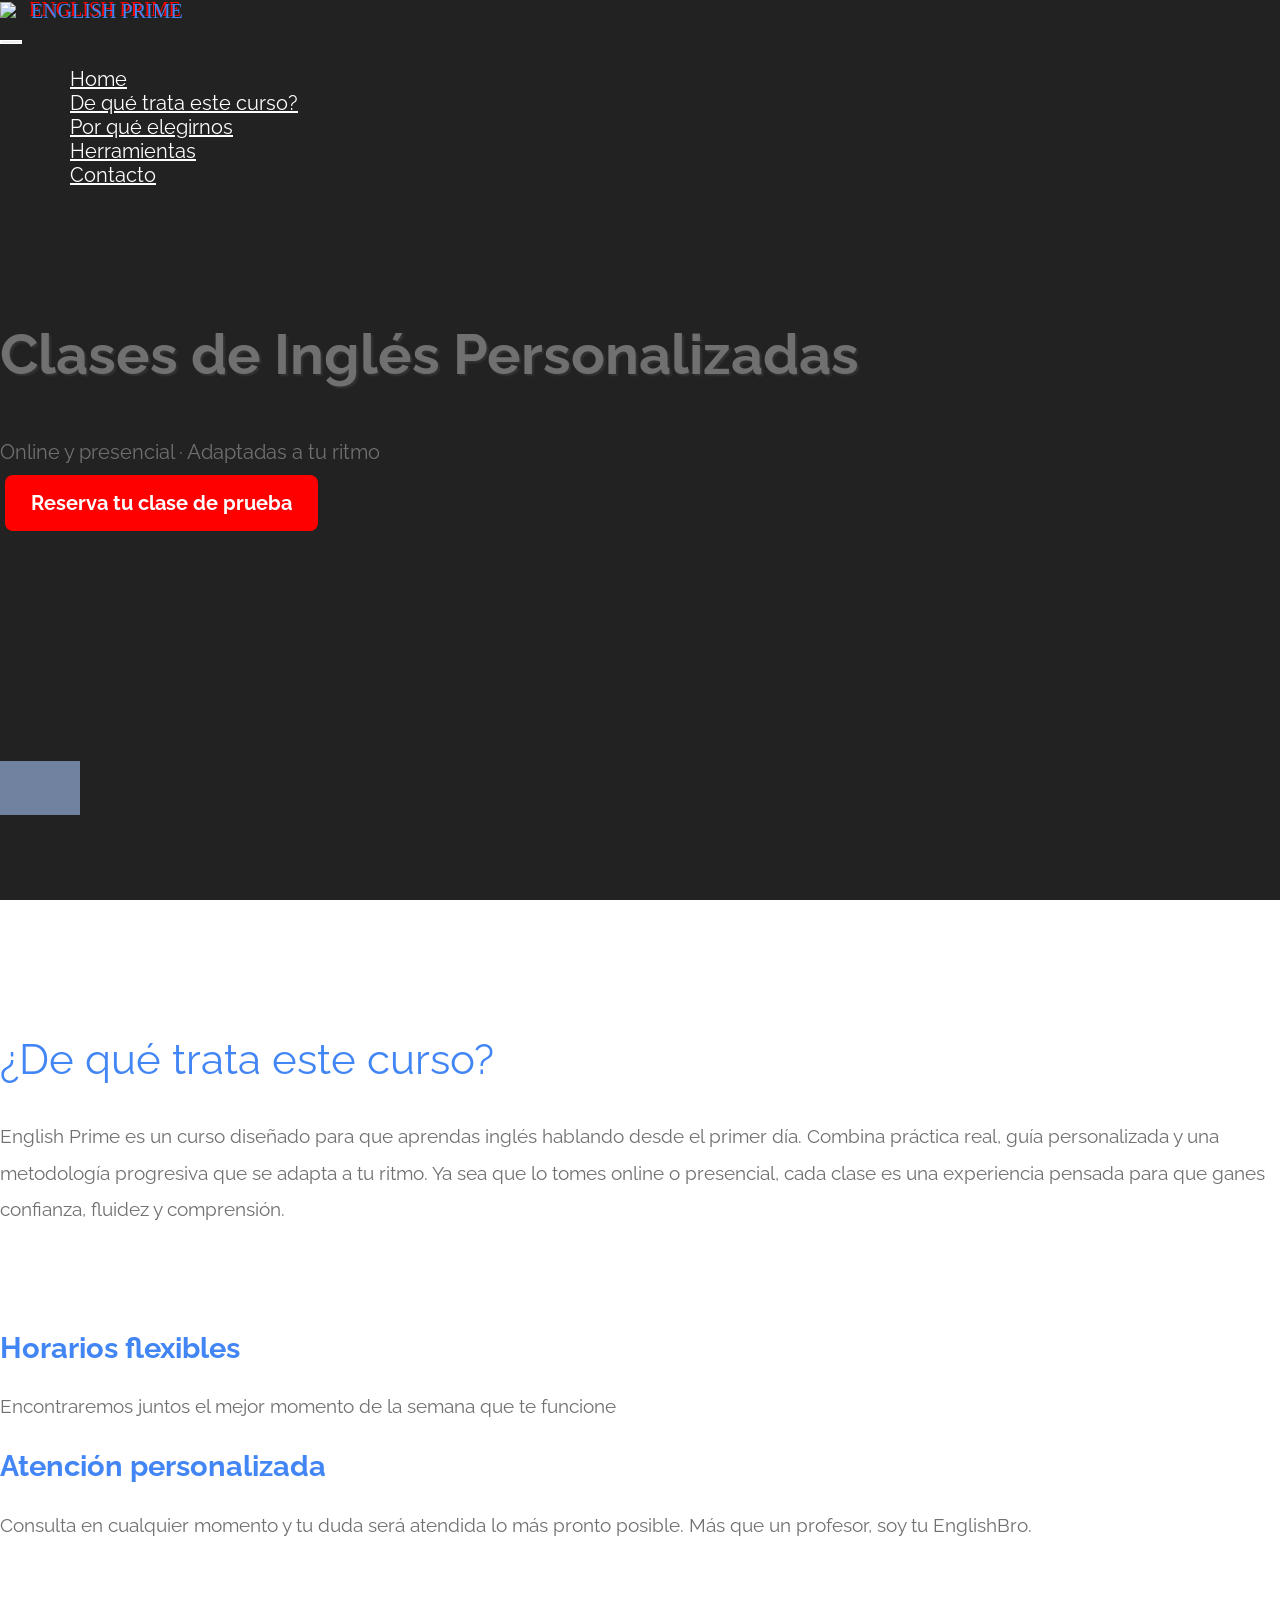
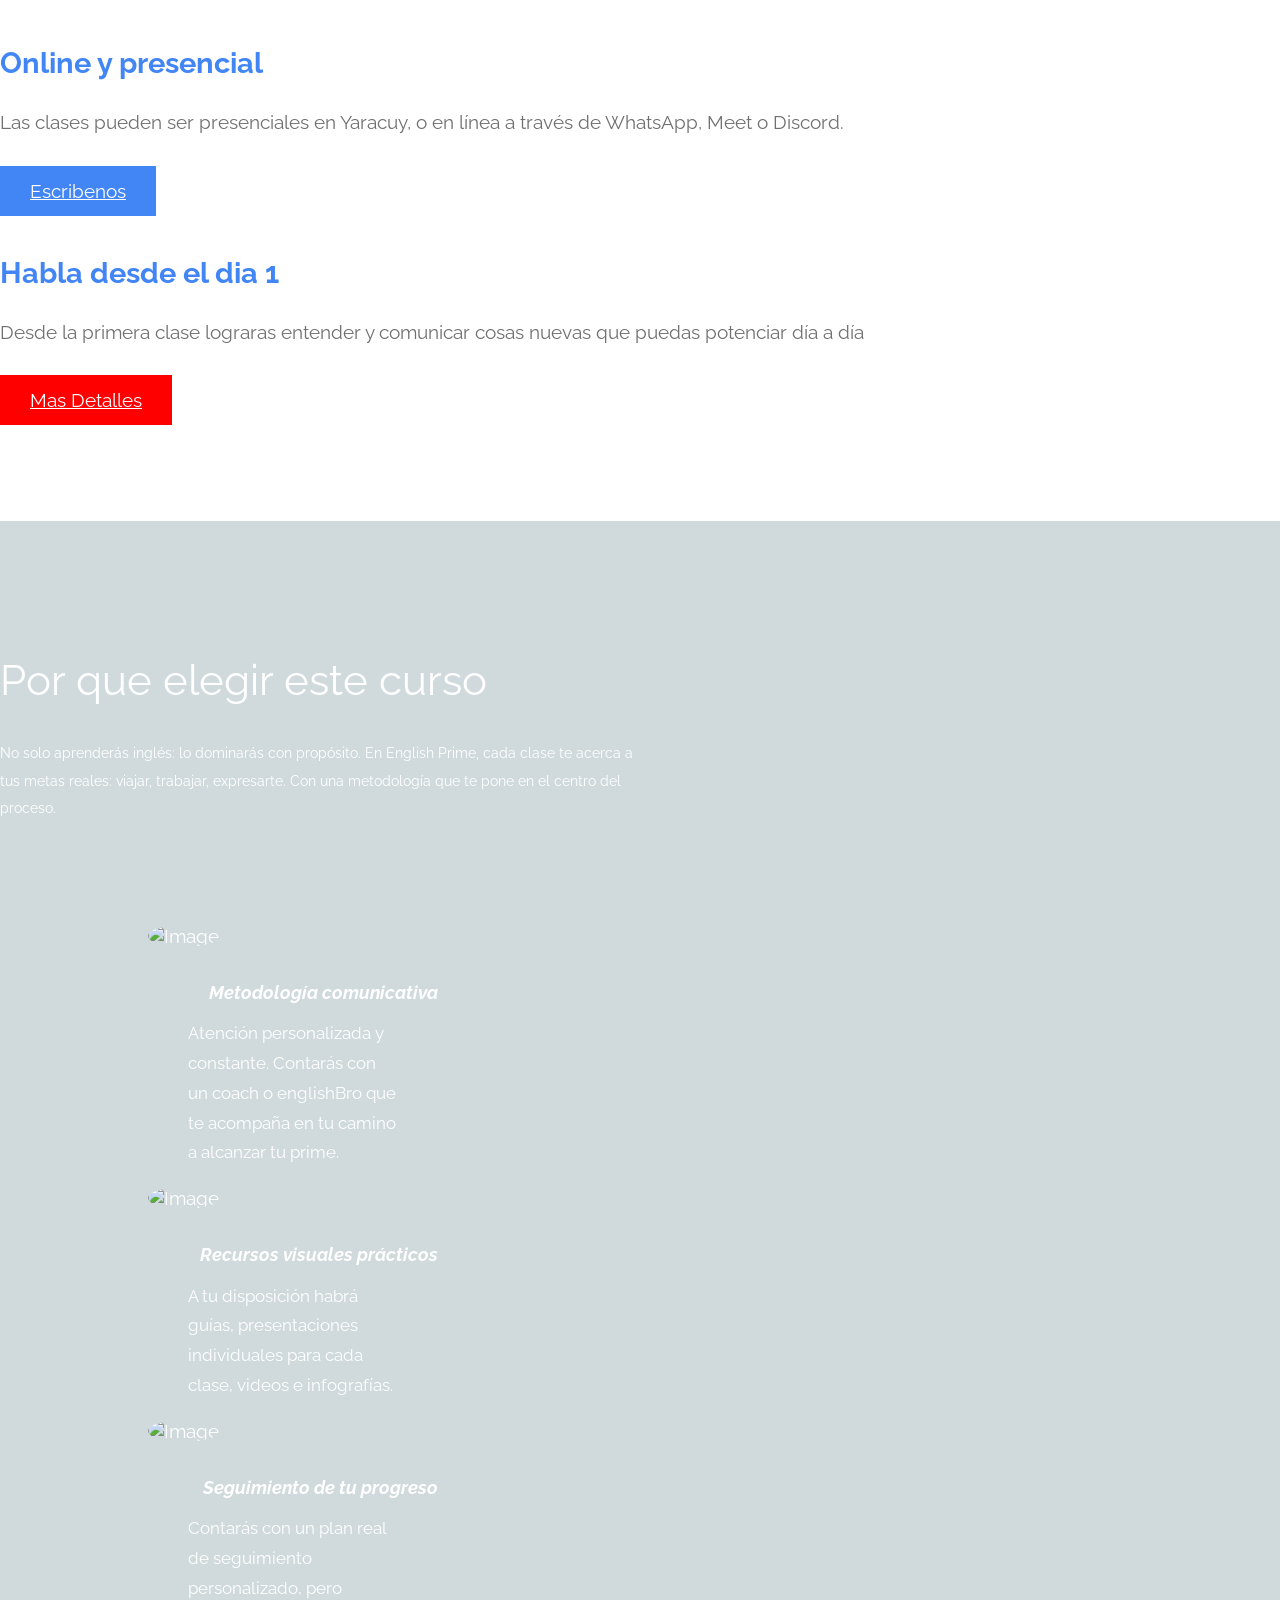
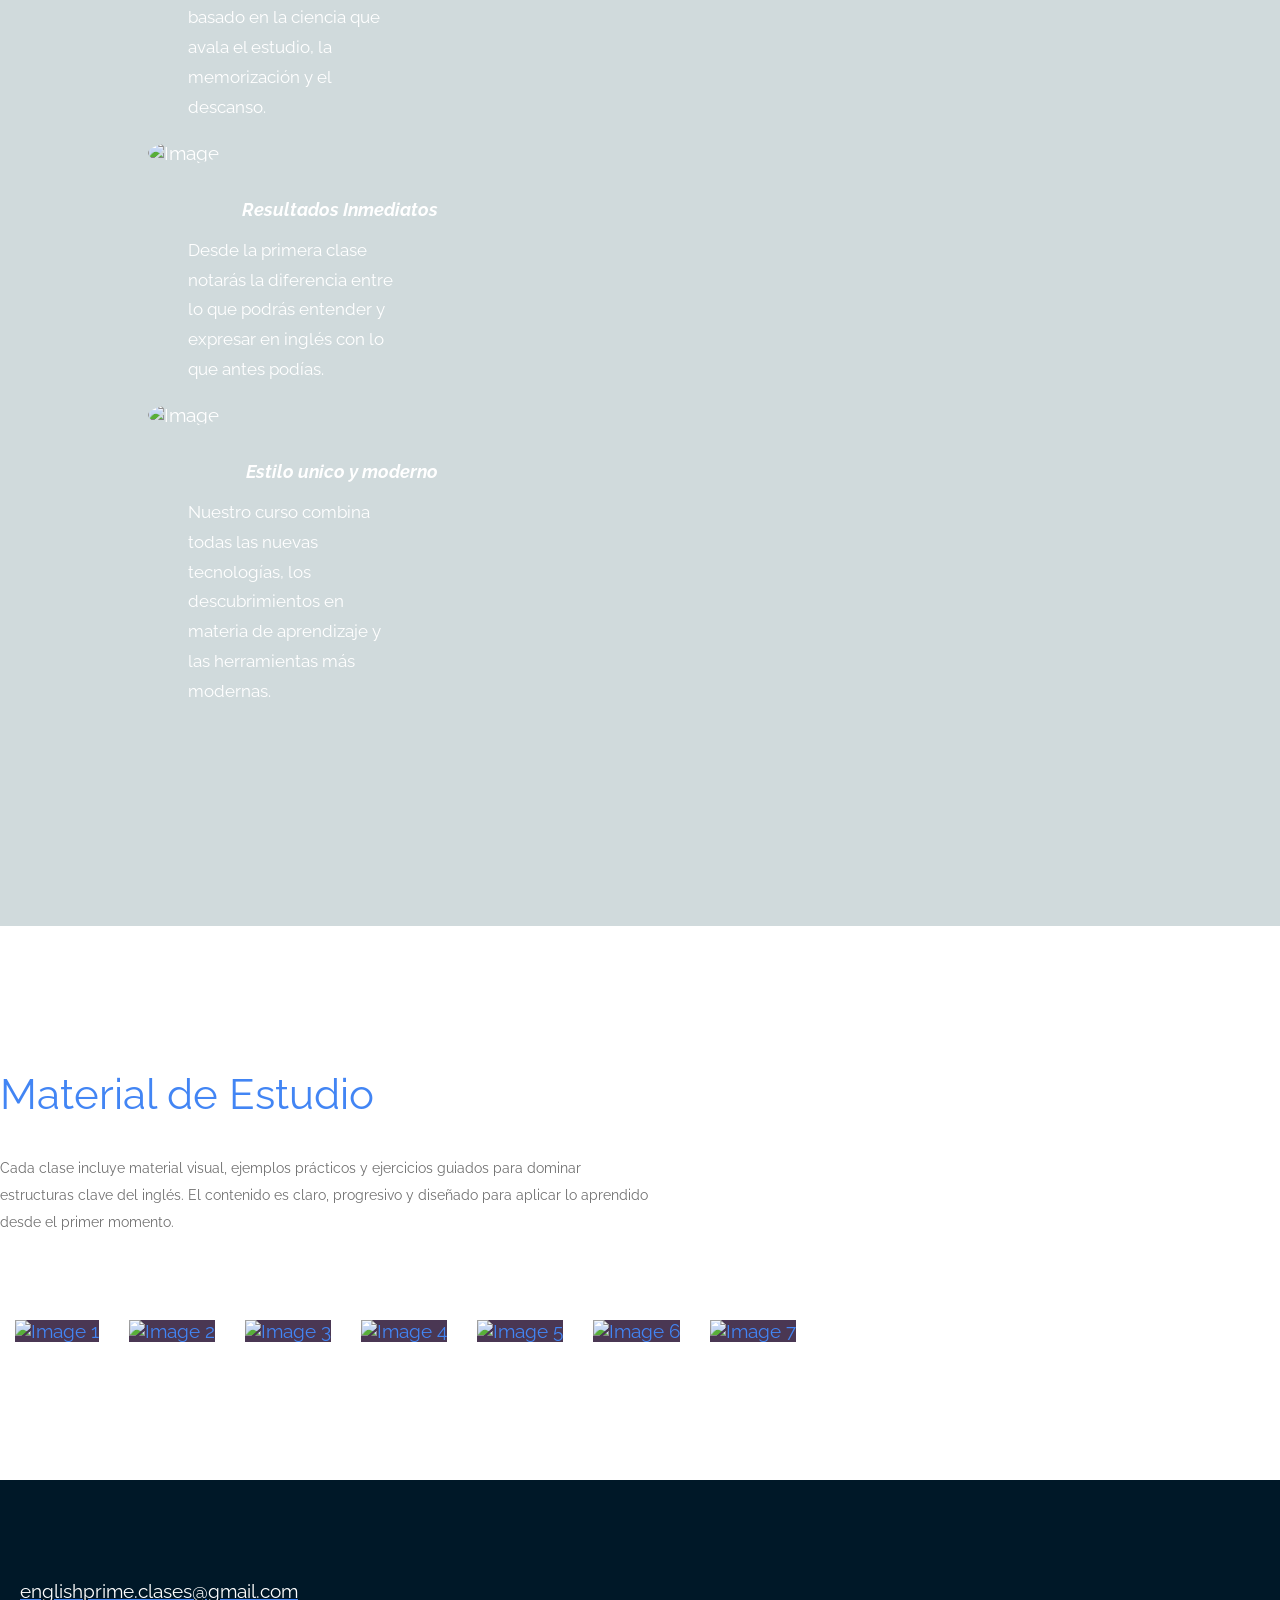
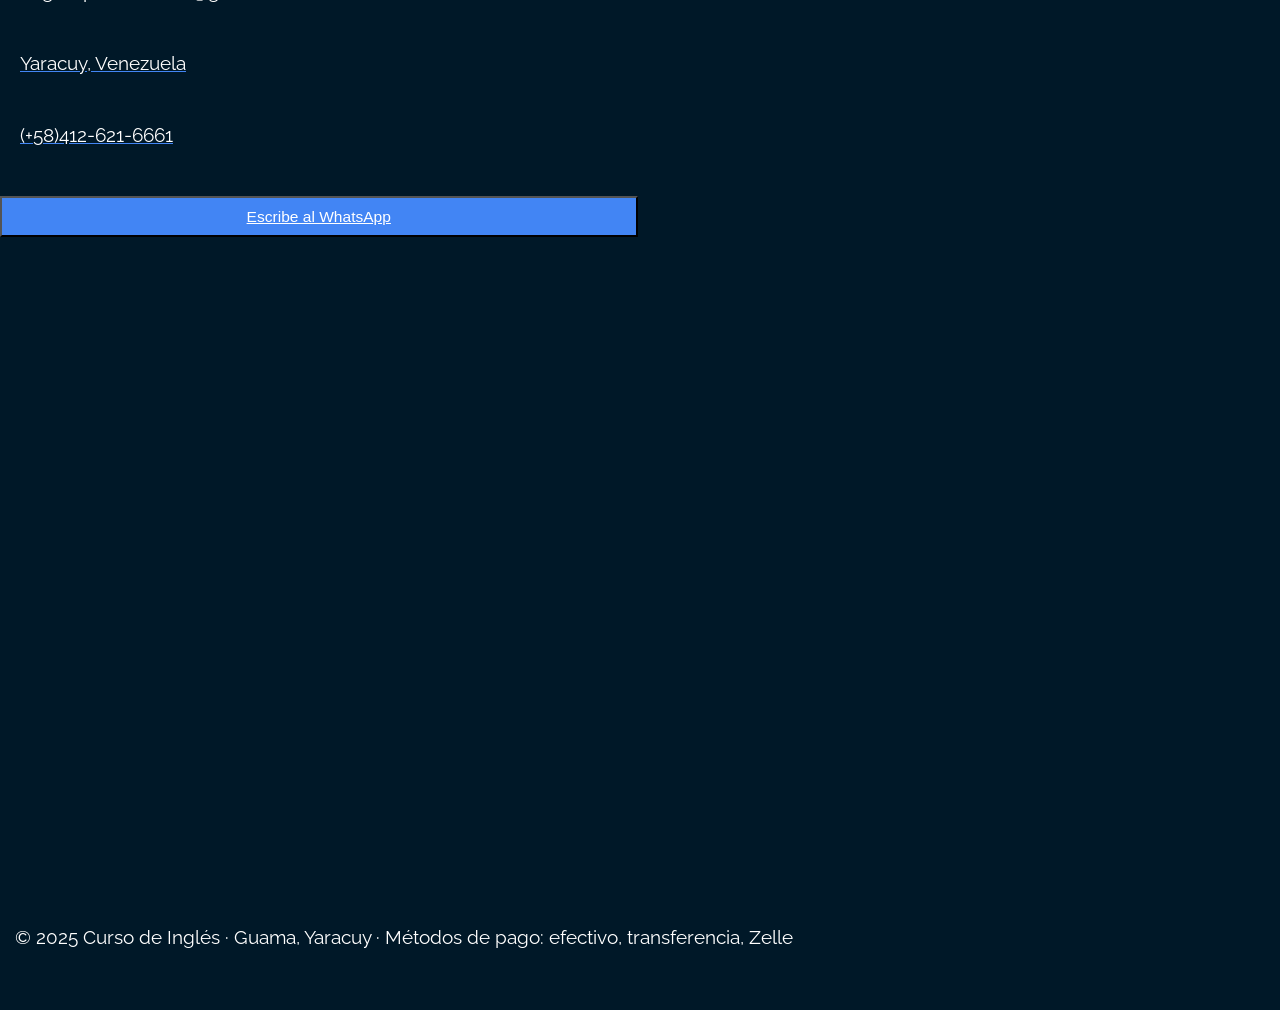
==== index.html @ c1faced7 "s s" ====
<!DOCTYPE html>
<html lang="en">
  <head>
    <meta charset="UTF-8" />
    <meta name="viewport" content="width=device-width, initial-scale=1.0" />
    <meta http-equiv="X-UA-Compatible" content="ie=edge" />
    <title>ENGLISH PRIME</title>
    <link rel="stylesheet" href="fontawesome-5.5/css/all.min.css" />
    <link rel="stylesheet" href="slick/slick.css">
    <link rel="stylesheet" href="slick/slick-theme.css">
    <link rel="stylesheet" href="magnific-popup/magnific-popup.css">
    <link rel="stylesheet" href="css/bootstrap.min.css" />
    <link rel="stylesheet" href="css/englishprime.css" />

    <link href="img/englishprime.ico" rel="shortcut icon" type="image/x-icon" />
	<link href="img/englishprime.ico" rel="icon" type="image/x-icon" />

  </head>
  <body>    
    <!-- Hero section -->
    <section id="infinite" class="text-white tm-font-big tm-parallax">
      <!-- Navigation -->
      <nav class="navbar navbar-expand-md tm-navbar" id="tmNav">              
        <div class="container">   
          <div class="tm-next">
              <div class="logo" style="font-family:'Bebas Neue'; font-size: 20px;text-shadow: -2px -2px red; color:white">
              	<img src="img/englishprime.ico" style="height: 40px; padding:0px 10px 0px 0px" />
              	<a style="padding:0px 0px"> ENGLISH PRIME<a>
          </div>
          </div>             
            
          <button class="navbar-toggler" type="button" data-toggle="collapse" data-target="#navbarSupportedContent" aria-controls="navbarSupportedContent" aria-expanded="false" aria-label="Toggle navigation">
            <i class="fas fa-bars navbar-toggler-icon"></i>
          </button>
          <div class="collapse navbar-collapse" id="navbarSupportedContent">
            <ul class="navbar-nav ml-auto">
              <li class="nav-item">
                  <a class="nav-link tm-nav-link" href="#infinite">Home</a>
              </li>
              <li class="nav-item">
                  <a class="nav-link tm-nav-link" href="#quehacemos">De qué trata este curso?</a>
              </li>
              <li class="nav-item">
                <a class="nav-link tm-nav-link" href="#ventajas">Por qué elegirnos</a>
              </li>
              <li class="nav-item">
                  <a class="nav-link tm-nav-link" href="#herramientas">Herramientas</a>
              </li>
              <li class="nav-item">
                  <a class="nav-link tm-nav-link" href="#contact">Contacto</a>
              </li>                    
            </ul>
          </div>        
        </div>
      </nav>
      
      <div class="text-center tm-hero-text-container">
        <div class="tm-hero-text-container-inner">
            <h2 class="tm-hero-title">Clases de Inglés Personalizadas</h2>
            <p class="tm-hero-subtitle">
              
              <p>Online y presencial · Adaptadas a tu ritmo</p>
              
              <a href="#contacto" class="btn_contacto" style="margin:5px">Reserva tu clase de prueba</a>
            </p>
        </div>        
      </div>

      <div class="tm-next tm-intro-next">
        <a href="#quehacemos" class="text-center tm-down-arrow-link">
          <i class="fas fa-2x fa-arrow-down tm-down-arrow"></i>
        </a>
      </div>      
    </section>

    <section id="quehacemos" class="tm-section-pad-top">
      
      <div class="container">

            <div class="row tm-content-box"><!-- first row -->
                <div class="col-lg-12 col-xl-12">
                    <div class="tm-intro-text-container">
                        <h2 class="tm-text-primary mb-4 tm-section-title">¿De qué trata este curso?</h2>
                        <p class="mb-4 tm-intro-text">English Prime es un curso diseñado para que aprendas inglés hablando desde el primer día. Combina práctica real, guía personalizada y una metodología progresiva que se adapta a tu ritmo. Ya sea que lo tomes online o presencial, cada clase es una experiencia pensada para que ganes confianza, fluidez y comprensión.</p>
                    </div>
                </div>
            </div>
            
            <div class="row tm-content-box">
        		<div class="col-lg-1">
                    <i class="far fa-3x fa-clock text-center tm-icon"></i>
                </div>
                <div class="col-lg-5">
                    <div class="tm-intro-text-container">
                        <h2 class="tm-text-primary mb-4"> Horarios flexibles</h2>
                        <p class="mb-4 tm-intro-text">
                          Encontraremos juntos el mejor momento de la semana que te funcione </p>
                    </div>
                </div>
                
                <div class="col-lg-1">
                    <i class="fas fa-3x fa-users text-center tm-icon"></i>
                </div>
                <div class="col-lg-5">
                    <div class="tm-intro-text-container">
                        <h2 class="tm-text-primary mb-4">Atención personalizada</h2>
                        <p class="mb-4 tm-intro-text">
                         Consulta en cualquier momento y tu duda será atendida lo más pronto posible. Más que un profesor, soy tu EnglishBro.</p>
                    </div>
                </div>

            </div>
            
            <div class="row tm-content-box">
        		<div class="col-lg-1">
                    <i class="fas fa-3x fa-globe text-center tm-icon"></i>
                </div>
                <div class="col-lg-5">
                    <div class="tm-intro-text-container">
                        <h2 class="tm-text-primary mb-4">Online y presencial</h2>
                        <p class="mb-4 tm-intro-text">
                      Las clases pueden ser presenciales en Yaracuy, o en línea a través de WhatsApp, Meet o Discord.</p>
                          
                          <div class="tm-continue">
                            <a href="#contact" class="tm-intro-text tm-btn-primary">Escribenos</a>
                        </div>
                    </div>
                </div>
                
                <div class="col-lg-1">
                    <i class="far fa-3x fa-comment text-center tm-icon"></i>
                </div>
                <div class="col-lg-5">
                    <div class="tm-intro-text-container">
                      <h2 class="tm-text-primary mb-4">Habla desde el dia 1</h2>
                        <p class="mb-4 tm-intro-text">
                      Desde la primera clase lograras entender y comunicar cosas nuevas que puedas potenciar día a día<br>
                      </p>
                          
                          <div class="tm-continue">
                            <a href="/pensum.html" class="tm-intro-text tm-btn-primary" style="background: red;">Mas Detalles</a>
                        </div>
                    </div>
                </div>
            </div>

                           
        </div>
      
    </section>
    
    <section id="ventajas" class="tm-section-pad-top tm-parallax-2">      
      <div class="container tm-testimonials-content">
        <div class="row">
          <div class="col-lg-12 tm-content-box">
            <h2 class="text-white text-center mb-4 tm-section-title">Por que elegir este curso</h2>
            <p class="mx-auto tm-section-desc text-center">
                No solo aprenderás inglés: lo dominarás con propósito. En English Prime, cada clase te acerca a tus metas reales: viajar, trabajar, expresarte. Con una metodología que te pone en el centro del proceso.
              </p>
            <div class="mx-auto tm-gallery-container tm-gallery-container-2">
              <div class="tm-testimonials-carousel">
                <figure class="tm-testimonial-item">
                  <img src="img/why_1.webp" alt="Image" class="img-fluid mx-auto" style="height: 130px;width: 130px">
                  <figcaption><b>Metodología comunicativa</b></figcaption>
                  <blockquote>Atención personalizada y constante. Contarás con un coach o englishBro que te acompaña en tu camino a alcanzar tu prime.</blockquote>
                  
                </figure>

                <figure class="tm-testimonial-item">
                  <img src="img/why_2.jpg" alt="Image" class="img-fluid mx-auto" style="height: 130px;width: 130px">
                  <figcaption><b>Recursos visuales prácticos</b></figcaption>
                  <blockquote>A tu disposición habrá guías, presentaciones individuales para cada clase, videos e infografías.</blockquote>
                  
                </figure>

                <figure class="tm-testimonial-item">
                  <img src="img/why_3.png" alt="Image" class="img-fluid mx-auto" style="height: 130px;width: 130px">
                  <figcaption><b>Seguimiento de tu progreso</b></figcaption>
                  <blockquote>Contarás con un plan real de seguimiento personalizado, pero basado en la ciencia que avala el estudio, la memorización y el descanso.</blockquote>
                  
                </figure>

                <figure class="tm-testimonial-item">
                  <img src="img/why_4.jpg" alt="Image" class="img-fluid mx-auto" style="height: 130px;width: 130px">
                   <figcaption><b>Resultados Inmediatos</b></figcaption>
                  <blockquote>Desde la primera clase notarás la diferencia entre lo que podrás entender y expresar en inglés con lo que antes podías.</blockquote>
                </figure>
                <figure class="tm-testimonial-item">
                  <img src="img/why_5.webp" alt="Image" class="img-fluid mx-auto" style="height: 130px;width: 130px">
                  <figcaption><b>Estilo unico y moderno</b></figcaption>
                  <blockquote>Nuestro curso combina todas las nuevas tecnologías, los descubrimientos en materia de aprendizaje y las herramientas más modernas.</blockquote>
               </figure>
              </div>
            </div>
          </div>
        </div>
      </div>
      <div class="tm-bg-overlay"></div>
    </section>
    
    <section id="herramientas" class="tm-section-pad-top">
      <div class="container tm-container-gallery">
        <div class="row">
          <div class="text-center col-12">
              <h2 class="tm-text-primary tm-section-title mb-4">Material de Estudio</h2>
              <p class="mx-auto tm-section-desc">
                Cada clase incluye material visual, ejemplos prácticos y ejercicios guiados para dominar estructuras clave del inglés. El contenido es claro, progresivo y diseñado para aplicar lo aprendido desde el primer momento.
              </p>
          </div>            
        </div>
        <div class="row">
            <div class="col-12">
                <div class="mx-auto tm-gallery-container">
                    <div class="grid tm-gallery">
                      <a href="img/gallery-img-01.jpg">
                        <figure class="effect-honey tm-gallery-item">
                          <img src="img/gallery-tn-01.jpg" alt="Image 1" class="img-fluid">
                          <figcaption>
                          	<span style="font-size: 50%">Poner en uso diariamente lo aprendido, principalmente a través de la</span>
                            <h2><i><span>Practica</span> Diaria</span></i></h2>
                          </figcaption>
                        </figure>
                      </a>
                      <a href="img/gallery-img-02.jpg">
                        <figure class="effect-honey tm-gallery-item">
                          <img src="img/gallery-tn-02.jpg" alt="Image 2" class="img-fluid">
                          <figcaption>
                          	<span style="font-size: 50%">Intentar meternos de lleno en un mundo donde solo se use el inglés a través de</span>
                            <h2><i><span>INMERSION</span> Real</span></i></h2>
                          </figcaption>
                        </figure>
                      </a>
                      <a href="img/gallery-img-03.jpg">
                        <figure class="effect-honey tm-gallery-item">
                          <img src="img/gallery-tn-03.jpg" alt="Image 3" class="img-fluid">
                          <figcaption>
                          	<span style="font-size: 50%">Y aprender dia a dia por contexto nuevas palabras para expandir el</span>
                            <h2><i><span>Vocabulario</span> Practico</i></h2>
                          </figcaption>
                        </figure>
                      </a>
                      <a href="img/gallery-img-04.jpg">
                        <figure class="effect-honey tm-gallery-item">
                          <img src="img/gallery-tn-04.jpg" alt="Image 4" class="img-fluid">
                          <figcaption>
                          	<span style="font-size: 50%">Utilzar la gramatica y el vocabulario para crear</span>
                            <h2><i><span>oraciones </span> utiles</span></i></h2>
                          </figcaption>
                        </figure>
                      </a>
                      <a href="img/gallery-img-05.jpg">
                        <figure class="effect-honey tm-gallery-item">
                          <img src="img/gallery-tn-05.jpg" alt="Image 5" class="img-fluid">
                          <figcaption>
                          	<span style="font-size: 50%">transmitir no solo lo que queremoe decir sino como pensamos mediante</span>
                            <h2><i><span>Traduccion</span> activa</i></h2>
                          </figcaption>
                        </figure>
                      </a>
                      <a href="img/gallery-img-06.jpg">
                        <figure class="effect-honey tm-gallery-item">
                          <img src="img/gallery-tn-06.jpg" alt="Image 6" class="img-fluid">
                          <figcaption>
                          	<span style="font-size: 50%">Poner en uso diariamente lo aprendido, principalmente a través de la</span>
                            <h2><i><span>estructuras </span> linguisticas</span></i></h2>
                          </figcaption>
                        </figure>
                      </a>
                      <a href="img/gallery-img-01.jpg">
                        <figure class="effect-honey tm-gallery-item">
                          <img src="img/gallery-tn-01.jpg" alt="Image 7" class="img-fluid">
                          <figcaption>
                          	<span style="font-size: 50%">Poner en uso diariamente lo aprendido, principalmente a través de la</span>
                            <h2><i><span>Sintesis</span> Inteligente</span></i></h2>
                          </figcaption>
                        </figure>
                      </a>
                      
                    </div>
                </div>                
            </div>        
          </div>
      </div>
    </section>

    <!-- Contact -->
    <section id="contact" class="tm-section-pad
                           -top tm-parallax-2">    
      <div class="container tm-container-contac
                           
                           t">        
        <div class="row">         
            <div class="col-sm-12 col-md-6">
                <div class="contact-item">
                           
                  <a rel="nofollow" href="mailto:englishprime_clases@gmail.com" class="item-link">
                      <i class="far fa-2x fa-envelope mr-4"></i>
                      <span class="mb-0">englishprime.clases@gmail.com</span>
                  </a>              
                           
                </div>                
                <div class="contact-item">
                  <a rel="nofollow" href="https://www.google.com/maps" class="item-link">
                      <i class="fas fa-2x fa-map-marker-alt mr-4"></i>
                      <span class="mb-0">Yaracuy, Venezuela</span>
                  </a>              
                </div>                
                <div class="contact-item">
                  <a rel="nofollow" href="tel:0100200340" class="item-link">
                      <i class="fas fa-2x fa-phone-square mr-4"></i>
                      <span class="mb-0">(+58)412-621-6661</span>
                  </a>              
                </div>
                <button type="submit" class="btn tm-btn-submit"><a href="https://wa.me/584126216661" target="_blank" class="tm-btn-submit">Escribe al WhatsApp <i class="far fa-comment mr-4"></i></a></button>
                <div class="contact-item">&nbsp;</div>            
            </div>    
        </div><!-- row ending -->        
      </div>
      	<footer class="text-center small tm-footer">
          <p class="mb-0">
          © 2025 Curso de Inglés · Guama, Yaracuy · Métodos de pago: efectivo, transferencia, Zelle
          </p>
        </footer>
    </section>
    
    <script src="js/jquery-1.9.1.min.js"></script>     
    <script src="slick/slick.min.js"></script>
    <script src="magnific-popup/jquery.magnific-popup.min.js"></script>
    <script src="js/easing.min.js"></script>
    <script src="js/jquery.singlePageNav.min.js"></script>     
    <script src="js/bootstrap.min.js"></script> 
    <script>

      function getOffSet(){
        var _offset = 450;
        var windowHeight = window.innerHeight;
                           
                           

        if(windowHeight > 500) {
          _offset = 400;
        } 
        if(windowHeight > 680) {
          _offset = 300
        }
        if(windowHeight > 830) {
          _offset = 210;
        }

        return _offset;
      }

      function setParallaxPosition($doc, multiplier, $object){
        var offset = getOffSet();
        var from_top = $doc.scrollTop(),
          bg_css = 'center ' +(multiplier * from_top - offset) + 'px';
        $object.css({"background-position" : bg_css });
      }

      // Parallax function
      // Adapted based on https://codepen.io/roborich/pen/wpAsm        
      var background_image_parallax = function($object, multiplier, forceSet){
        multiplier = typeof multiplier !== 'undefined' ? multiplier : 0.5;
        multiplier = 1 - multiplier;
        var $doc = $(document);
        // $object.css({"background-attatchment" : "fixed"});

        if(forceSet) {
          setParallaxPosition($doc, multiplier, $object);
        } else {
          $(window).scroll(function(){          
            setParallaxPosition($doc, multiplier, $object);
          });
        }
      };

      var background_image_parallax_2 = function($object, multiplier){
        multiplier = typeof multiplier !== 'undefined' ? multiplier : 0.5;
        multiplier = 1 - multiplier;
        var $doc = $(document);
        $object.css({"background-attachment" : "fixed"});
        
        $(window).scroll(function(){
          if($(window).width() > 768) {
            var firstTop = $object.offset().top,
                pos = $(window).scrollTop(),
                yPos = Math.round((multiplier * (firstTop - pos)) - 186);              

            var bg_css = 'center ' + yPos + 'px';

            $object.css({"background-position" : bg_css });
          } else {
            $object.css({"background-position" : "center" });
          }
        });
      };
      
      $(function(){
        // Hero Section - Background Parallax
        background_image_parallax($(".tm-parallax"), 0.30, false);
        background_image_parallax_2($("#contact"), 0.80);   
        background_image_parallax_2($("#testimonials"), 0.80);   
        
        // Handle window resize
        window.addEventListener('resize', function(){
          background_image_parallax($(".tm-parallax"), 0.30, true);
        }, true);

        // Detect window scroll and update navbar
        $(window).scroll(function(e){          
          if($(document).scrollTop() > 120) {
            $('.tm-navbar').addClass("scroll");
          } else {
            $('.tm-navbar').removeClass("scroll");
          }
        });
        
        // Close mobile menu after click 
        $('#tmNav a').on('click', function(){
          $('.navbar-collapse').removeClass('show'); 
        })

        // Scroll to corresponding section with animation
        $('#tmNav').singlePageNav({
          'easing': 'easeInOutExpo',
          'speed': 600
        });        
        
        // Add smooth scrolling to all links
        // https://www.w3schools.com/howto/howto_css_smooth_scroll.asp
        $("a").on('click', function(event) {
          if (this.hash !== "") {
            event.preventDefault();
            var hash = this.hash;

            $('html, body').animate({
              scrollTop: $(hash).offset().top
            }, 600, 'easeInOutExpo', function(){
              window.location.hash = hash;
            });
          } // End if
        });

        // Pop up
        $('.tm-gallery').magnificPopup({
          delegate: 'a',
          type: 'image',
          gallery: { enabled: true }
        });

        $('.tm-testimonials-carousel').slick({
          dots: true,
          prevArrow: false,
          nextArrow: false,
          infinite: false,
          slidesToShow: 3,
          slidesToScroll: 1,
          responsive: [
            {
              breakpoint: 992,
              settings: {
                slidesToShow: 2
              }
            },
            {
              breakpoint: 768,
              settings: {
                slidesToShow: 2
              }
            }, 
            {
              breakpoint: 480,
              settings: {
                  slidesToShow: 1
              }                 
            }
          ]
        });

        // Gallery
        $('.tm-gallery').slick({
          dots: true,
          infinite: false,
          slidesToShow: 5,
          slidesToScroll: 2,
          responsive: [
          {
            breakpoint: 1199,
            settings: {
              slidesToShow: 4,
              slidesToScroll: 2
            }
          },
          {
            breakpoint: 991,
            settings: {
              slidesToShow: 3,
              slidesToScroll: 2
            }
          },
          {
            breakpoint: 767,
            settings: {
              slidesToShow: 2,
              slidesToScroll: 1
            }
          },
          {
            breakpoint: 480,
            settings: {
              slidesToShow: 1,
              slidesToScroll: 1
            }
          }
        ]
        });
      });
    </script>
  </body>

</html>
---- css/englishprime.css ----
/*

Tooplate 2117 Infinite Loop

https://www.tooplate.com/view/2117-infinite-loop

*/

@import url("https://fonts.googleapis.com/css?family=Raleway:100,300,400,500,700,900");

:root {
  --azul: #4285F4;
  --rojo: #FF0000;
  --azul-claro: #A4C2F4;
  --blanco: #ffffff;
  --negro: #333;
}

body {
	font-family: "Raleway", sans-serif;
	font-size: 1.2em;
  color: #707070;
  margin: 0;
  padding: 0;
  overflow-x: hidden;
}
a {
  transition: all 0.3s ease;
  color: var(--azul);
}

a:hover,
a:focus {
  text-decoration: none;
  color: #D40;
}

a:focus {
  outline: none;
}

.btn {
  padding: 8px 32px;
}

.btn:hover {
  background-color: #ced4da;
}

.btn_contacto {
      background: var(--rojo);
      color: var(--blanco);
      padding: 0.8em 1.3em;
      margin-top: 16px;
      border-radius: 8px;
      font-weight: bold;
      text-decoration: none;
      transition: background 0.3s ease;
    }

.btn_contacto:hover {
      background: #cc0000;
    }

blockquote {
  font-size: 0.86em;
  line-height: 1.8em;
}

.tm-section-pad-top {
  padding-top: 80px;
  padding-bottom: 40px;
}

.tm-content-box {
  padding-top: 20px;
  padding-bottom: 40px;
}

.tm-text-primary {
  color: var(--azul);
}

.tm-font-big {
  font-size: 1.25rem;
}

.tm-btn-primary {
  color: white;
  background-color: #4285F4;
  padding: 14px 30px;
}

.tm-btn-primary:hover,
.tm-btn-primary:focus {
  color: white;
  background-color: #;
}

/* Navbar */

.tm-navbar {
  position: fixed;
  width: 100%;
  z-index: 1000;
  background-color: transparent;
  transition: all 0.3s ease;
}

.tm-navbar.scroll {
  background-color: white;
  border-bottom: 1px solid #e9ecef;
}

.navbar-brand {
  color: white;
  font-size: 1.4rem;
  font-weight: bold;
}

.navbar-brand:hover,
.tm-navbar.scroll .navbar-brand:hover {
  color: var(--azul);
}

.tm-navbar.scroll .navbar-brand {
  color:var(--azul);
}

.nav-item {
  list-style: none;
}

.tm-nav-link {
  color: white;
}

.tm-navbar.scroll .tm-nav-link {
  color:var(--azul);
}

.tm-navbar.scroll .tm-nav-link:hover,
.tm-navbar.scroll .tm-nav-link.current,
.tm-nav-link:hover {
  color: #FFF;
  background-color:var(--azul);
}

.navbar-toggler {
  border: 1px solid white;
  padding-left: 10px;
  padding-right: 10px;
}

.navbar-toggler-icon {
  color: white;
  padding-top: 6px;
}

.tm-navbar.scroll .navbar-toggler {
  border: 1px solid #707070;
}

.tm-navbar.scroll .navbar-toggler-icon {
  color: #707070;
}

/* Hero */

#infinite {
	background-color: #222;
  background-image: url(../img/high-quality-pictures-2200-x-1650-5nlx8b8sosg4npm3.jpg);
  background-repeat: no-repeat;
  height: 100vh;
  min-height: 375px;
  position: relative;
}

@media (min-height: 600px) and (min-width: 1920px) {
  #infinite {
    background-size: cover;
  }
}

@media (min-height: 830px) {
  #infinite {
    background-position: center -210px;
  }
}

@media (min-height: 680px) and (max-height: 829px) {
  #infinite {
    background-position: center -300px;
  }
}

@media (min-height: 500px) and (max-height: 679px) {
  #infinite {
    background-position: center -400px;
  }
}

@media (max-height: 499px) {
  #infinite {
    background-position: center -450px;
  }
}

.tm-hero-text-container {
  width: 100%;
  height: 100%;
  display: flex;
  flex-flow: column;
  justify-content: center;
}

.tm-hero-text-container-inner {
  margin-top: -90px;
}

.tm-hero-title {
  font-size: 3.5rem;
  text-shadow: 2px 2px 2px #333;
}

.tm-hero-subtitle {
  text-shadow: 2px 2px 2px #333;
}

.tm-intro-next {
  position: absolute;
  bottom: 100px;
  left: 0;
  right: 0;
}

@media (max-height: 480px) {
  .tm-hero-text-container-inner {
    margin-top: -40px;
  }

  .tm-intro-next {
    bottom: 20px;
  }
}

.tm-down-arrow-link {
  display: block;
  margin-top: 18%;
}

.tm-down-arrow {
  	color: white;
    cursor: pointer;
    background: #A4C2F499;
    opacity: ;
    padding: 15px 40px;
    transition: all 0.3s ease;
}

.tm-down-arrow:hover,
.tm-down-arrow:focus {
  color: #FFF;
  background: var(--azul);
  opacity: 100%;
  padding: 20px 50px;
  }

/* Introduction */

#introduction {
  padding-bottom: 100px;
}

.tm-section-title {
  font-size: 2.6rem;
  font-weight: normal;
}

.tm-intro-text {
  font-size: 1.2rem;
}

.tm-icon {
  display: block;
  color: var(--azul);
}

.tm-continue {
	padding: 20px 0 30px 0;
}

/* Ventajas */
#ventajas {
  color: white;
  background-image: url(../img/infinite-loop-02.jpg);
  background-size: cover;
  background-repeat: no-repeat;
  background-size: 100%;
  position: relative;
}

@media (max-width: 991px) {
  #ventajas {
    background-image: url(../img/infinite-loop-02-mobile.jpg);
  }
}

.tm-testimonials-content {
  position: relative;
  z-index: 100;
}

.tm-bg-overlay {
  width: 100%;
  height: 100%;
  background: rgba(20, 70, 80, 0.2);
  position: absolute;
  top: 0;
  left: 0;
  right: 0;
  bottom: 0;
  z-index: 0;
}

.tm-testimonials-carousel {
  max-width: 1050px;
  margin: 0 auto;
}

.tm-testimonial-item {
  max-width: 290px;
  margin-left: 35px;
  margin-right: 35px;
}

.tm-testimonial-item img {
  border-radius: 50%;
  margin-bottom: 35px;
}

.tm-testimonial-item figcaption {
  text-align: right;
  font-style: italic;
  font-size: 1.1rem;
}

/* Work */

.tm-section-desc {
  max-width: 650px;
  width: 100%;
  font-size: 0.9rem;
}

.tm-gallery-container {
  padding-top: 70px;
  padding-bottom: 120px;
}

.tm-gallery-item {
  margin: 0 15px;
}

.slick-dots {
  bottom: -65px;
}

.slick-dots li {
  margin: 0 13px;
}

.slick-dots li button:hover:before,
.slick-dots li button:focus:before,
.slick-dots li.slick-active button:before {
  opacity: 1;
  color: #3ba0dd;
}

.tm-testimonials-carousel .slick-dots li button:before {
  color: white;
  opacity: 0.5;
}

.tm-testimonials-carousel .slick-dots li button:hover:before,
.tm-testimonials-carousel .slick-dots li button:focus:before,
.tm-testimonials-carousel .slick-dots li.slick-active button:before {
  color: white;
  opacity: 1;
}

.slick-dots li button:before {
  font-size: 18px;
}

/* Hover Effect */
/* Common style */
.grid figure {
  position: relative;
  float: left;
  overflow: hidden;
  background: #3085a3;
  text-align: center;
  cursor: pointer;
}

.grid figure img {
  position: relative;
  display: block;
  min-height: 100%;
  max-width: 100%;
  opacity: 0.8;
}

.grid figure figcaption {
  padding: 2em;
  color: #fff;
  text-transform: uppercase;
  font-size: 1.25em;
  -webkit-backface-visibility: hidden;
  backface-visibility: hidden;
}

.grid figure figcaption::before,
.grid figure figcaption::after {
  pointer-events: none;
}

.grid figure figcaption,
.grid figure figcaption > a {
  position: absolute;
  top: 0;
  left: 0;
  width: 100%;
  height: 100%;
}

/* Anchor will cover the whole item by default */
/* For some effects it will show as a button */
.grid figure figcaption > a {
  z-index: 1000;
  text-indent: 200%;
  white-space: nowrap;
  font-size: 0;
  opacity: 0;
}

.grid figure h2 {
  word-spacing: -0.15em;
  font-size: 0.9em;
  font-weight: 300;
}

.grid figure h2 span {
  font-weight: 600;
}

.grid figure h2,
.grid figure p {
  margin: 0;
}

.grid figure p {
  letter-spacing: 1px;
  font-size: 68.5%;
}

/*---------------*/
/***** Honey *****/
/*---------------*/

figure.effect-honey {
  background: #4a3753;
  max-width: 220px;
}

figure.effect-honey img {
  opacity: 1;
  -webkit-transition: opacity 0.35s;
  transition: opacity 0.35s;
}

figure.effect-honey:hover img {
  opacity: 0.4;
}

figure.effect-honey figcaption::before {
  position: absolute;
  bottom: 0;
  left: 0;
  width: 100%;
  height: 10px;
  background: var(--azul);
  content: "";
  -webkit-transform: translate3d(0, 10px, 0);
  transform: translate3d(0, 10px, 0);
}

figure.effect-honey h2 {
  position: absolute;
  bottom: 0;
  left: 0;
  padding: 1em 1.5em;
  width: 100%;
  text-align: left;
  -webkit-transform: translate3d(0, -30px, 0);
  transform: translate3d(0, -30px, 0);
}

figure.effect-honey h2 i {
  font-style: normal;
  opacity: 0;
  -webkit-transition: opacity 0.35s, -webkit-transform 0.35s;
  transition: opacity 0.35s, transform 0.35s;
  -webkit-transform: translate3d(0, -30px, 0);
  transform: translate3d(0, -30px, 0);
}

figure.effect-honey figcaption::before,
figure.effect-honey h2 {
  -webkit-transition: -webkit-transform 0.35s;
  transition: transform 0.35s;
}

figure.effect-honey:hover figcaption::before,
figure.effect-honey:hover h2,
figure.effect-honey:hover h2 i {
  opacity: 1;
  -webkit-transform: translate3d(0, 0, 0);
  transform: translate3d(0, 0, 0);
}

.tm-container-gallery {
	padding-top: 30px;
	}

/* Contact */

#contact {
  color: white;
  background-color: #001828;
  background-image: url(../img/infinite-loop-03.jpg);
  background-position: center;
  background-repeat: no-repeat;
  min-height: 980px;
  position: relative;
  padding-bottom: 50px;
  padding-top: 100px;
}

.contact-item {
  margin-left: 20px;
  margin-bottom: 50px;
}

.item-link {
  display: flex;
  align-items: center;
}

.item-link i,
.item-link span {
  color: white;
  transition: all 0.3s ease;
}

.item-link:hover i,
.item-link:hover span {
  color: #3496d8;
}

.tm-input {
	margin: 0 0 20px 0;
	width: 90%;
  padding: 8px 20px;
  border-radius: 6px;
  border: 1px solid white;
  background: transparent;
  color: white;
}

.tm-btn-submit {
	font-size: 0.9em;
	color: #fff;
	background-color:var(--azul);
	width: 50%;
	margin-bottom: 60px;
}

.tm-btn-submit:hover {
	color: #fff;
	background-color: var(--azul);
}

::placeholder {
  /* Chrome, Firefox, Opera, Safari 10.1+ */
  color: white;
  opacity: 1; /* Firefox */
}

:-ms-input-placeholder {
  /* Internet Explorer 10-11 */
  color: white;
}

::-ms-input-placeholder {
  /* Microsoft Edge */
  color: white;
}

.tm-footer {
  position: absolute;
  bottom: 35px;
  left: 0;
  right: 0;
  padding: 0 15px;
}

.tm-footer a {
	color: #fff;
}

.tm-footer a:hover {
	color: #9CF;
}

.tm-footer-link {
  color: white;
}

.tm-footer-link:hover,
.tm-footer-link:focus {
  color: var(--azul);
  text-decoration: none;
}

p {
  line-height: 1.9;
}

@media (min-width: 768px) {
  .tm-intro-text-container {
    padding-left: 0px;
  }

  .navbar-expand-md .navbar-nav .nav-link {
    padding-right: 30px;
    padding-left: 30px;
  }
}

@media (min-width: 1200px) {
  .container {
    max-width: 1275px;
  }

  .tm-container-gallery {
    max-width: 1290px;
  }

  .tm-container-contact {
    max-width: 1063px;
  }
}

@media (max-width: 991px) {
  .tm-intro-text-container {
    padding-left: 15px;
    padding-top: 30px;
    max-width: 600px;
    margin-left: auto;
    margin-right: auto;
  }

  .tm-intro-img {
    display: block;
    margin-left: auto;
    margin-right: auto;
  }

  .tm-btn-submit {
    margin-left: 0;
    margin-top: 20px;
  }
}

@media (max-width: 767px) {

  .navbar-nav {
    max-width: 200px;
    text-align: right;
  }

  .navbar-collapse {
    background-color: rgb(255, 255, 255);
    padding: 10px;
    border-radius: 3px;
  }

  .navbar-collapse .nav-link {
    color: #707070;
	padding-right: 20px;
  }
}

@media (max-width: 480px) {
  .tm-gallery-container {
    max-width: 220px;
    margin-left: auto;
    margin-right: auto;
  }

  .tm-gallery-container-2 {
    max-width: 350px;
  }

  .slick-dots li {
    margin: 0 8px;
  }

  .tm-gallery-item {
    margin: 0;
  }
}
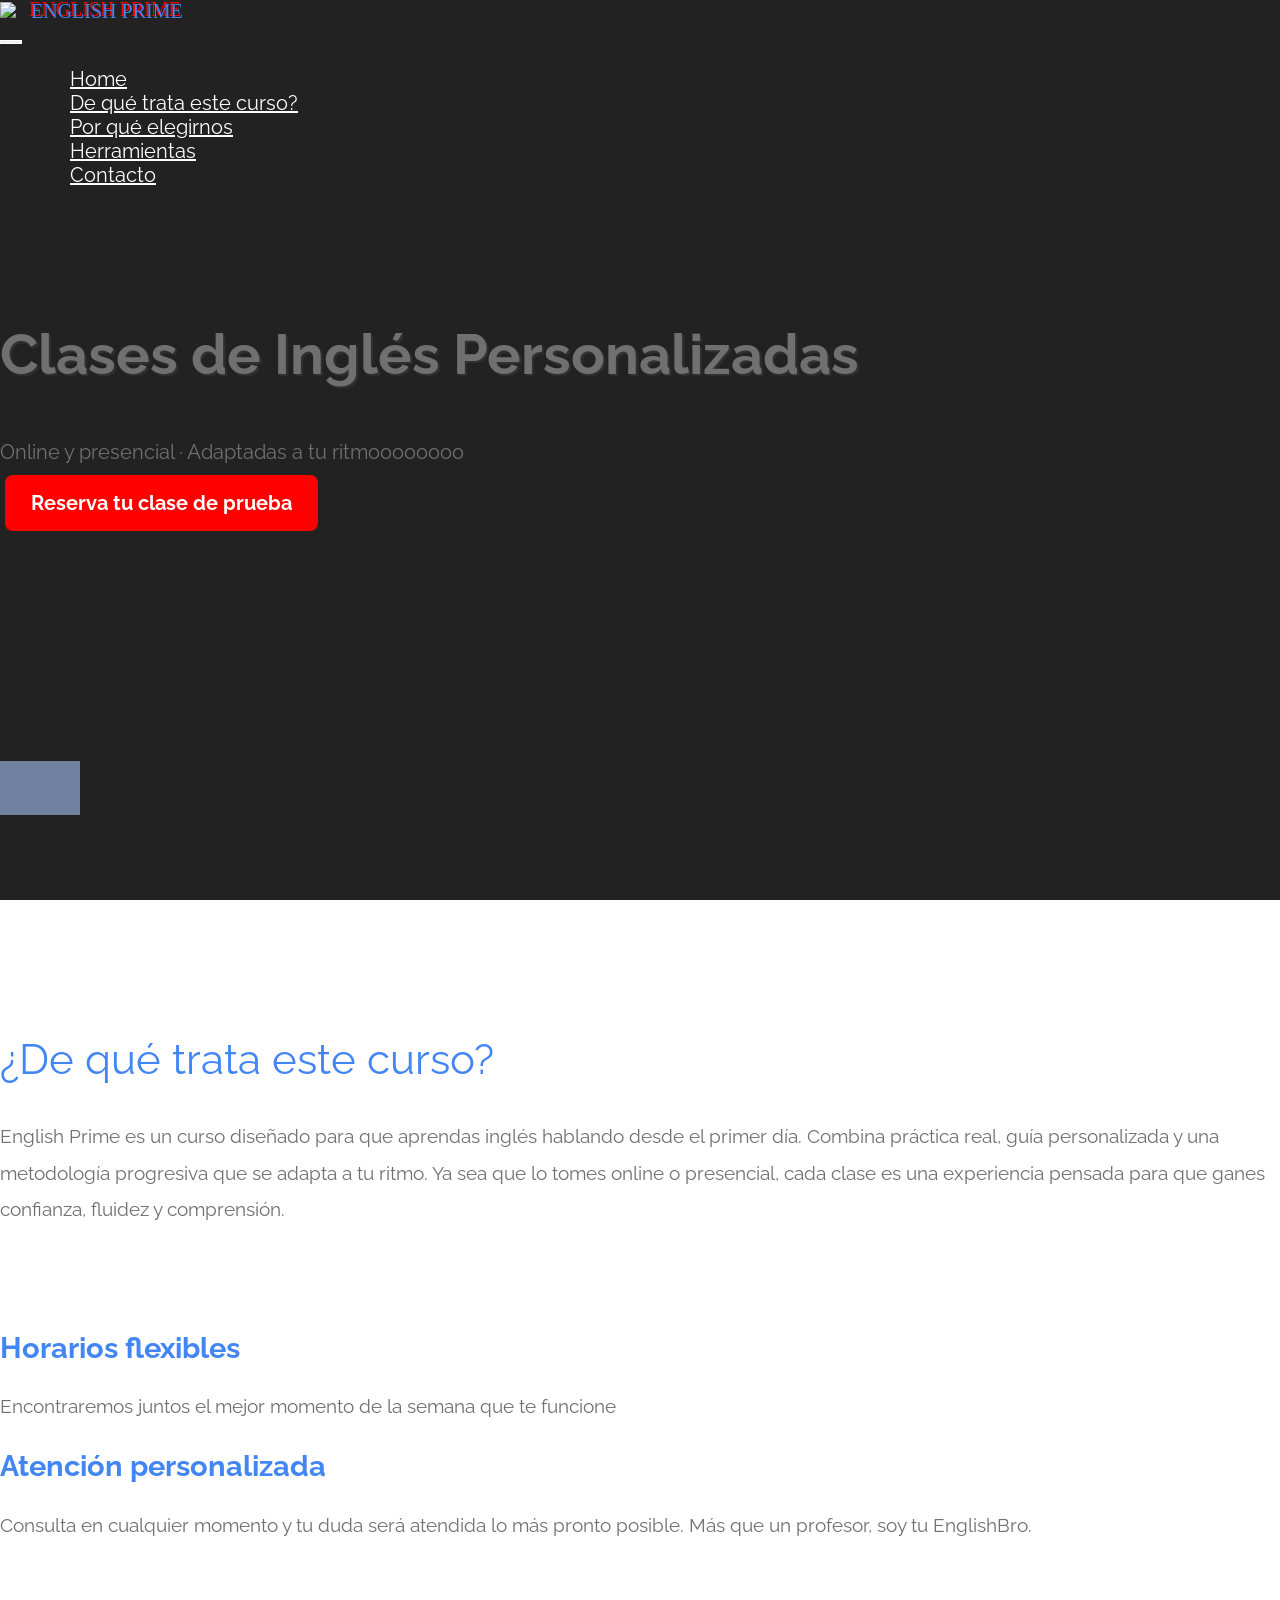
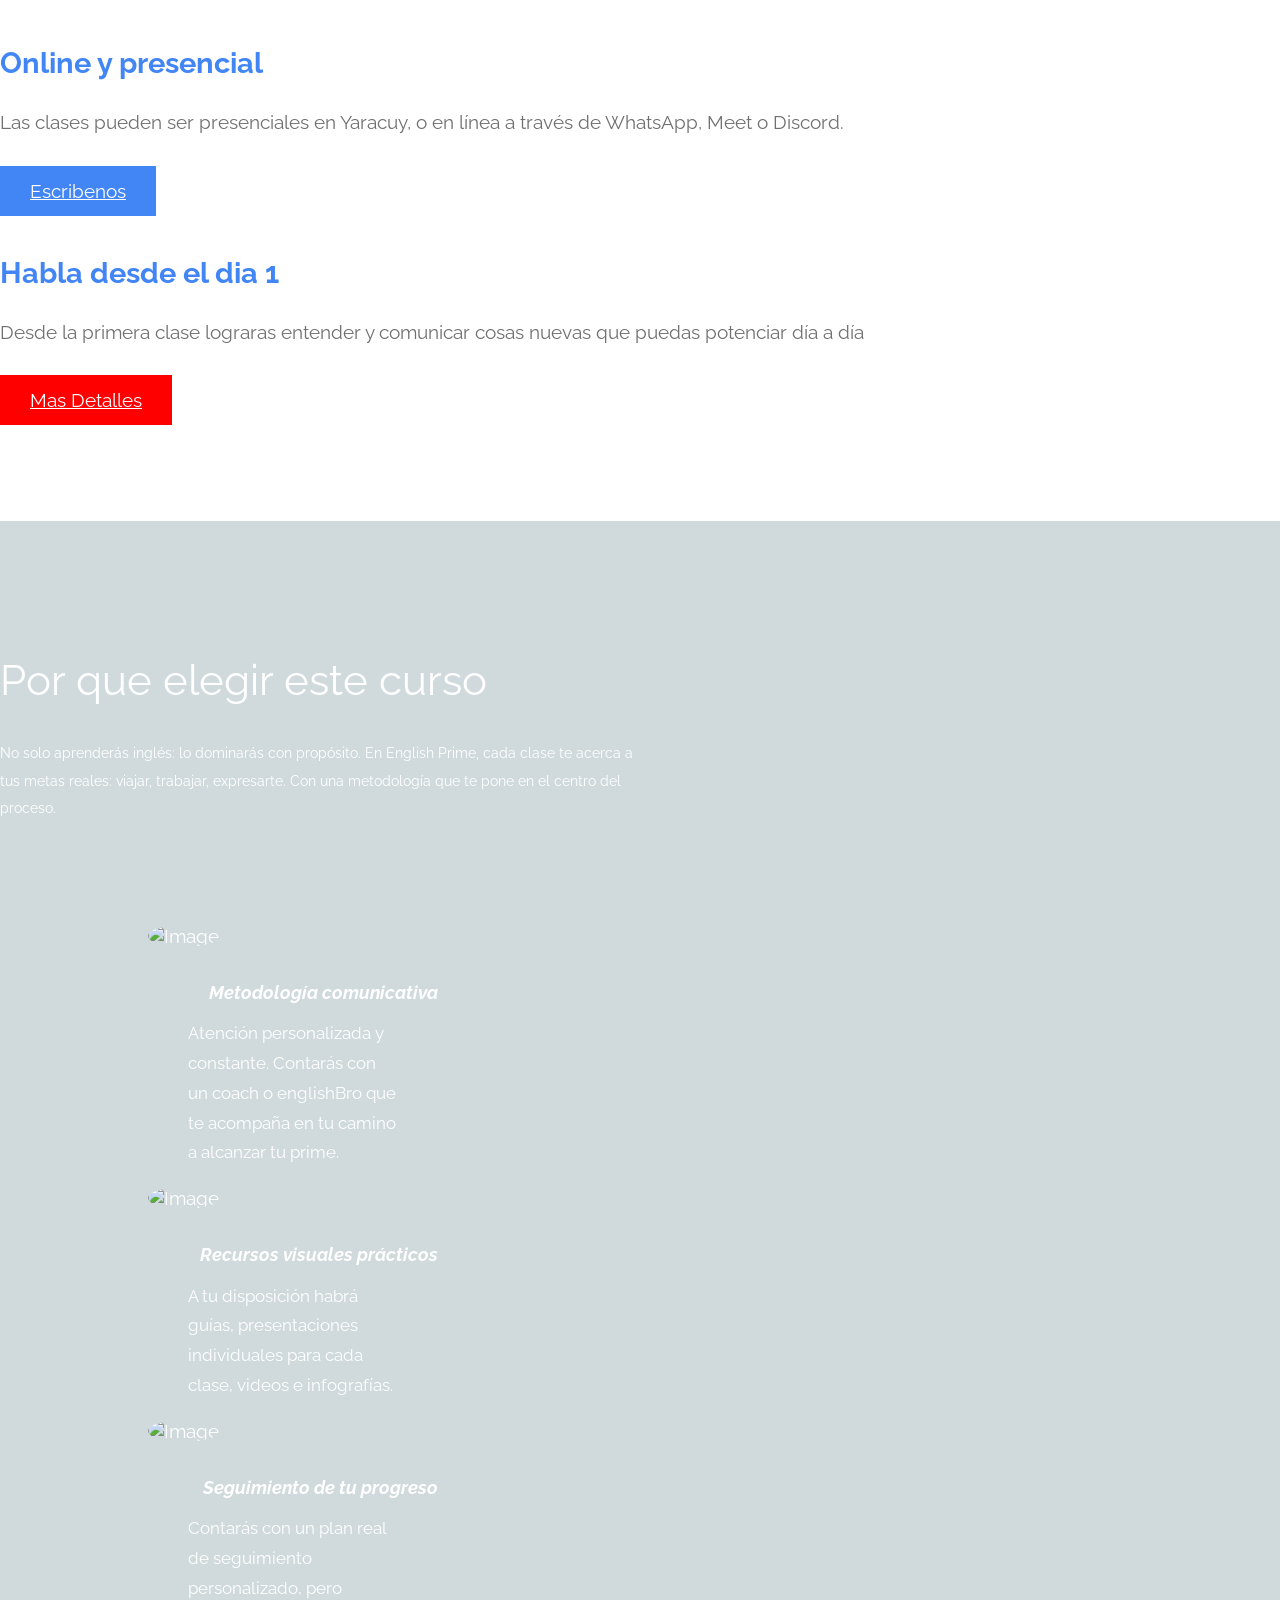
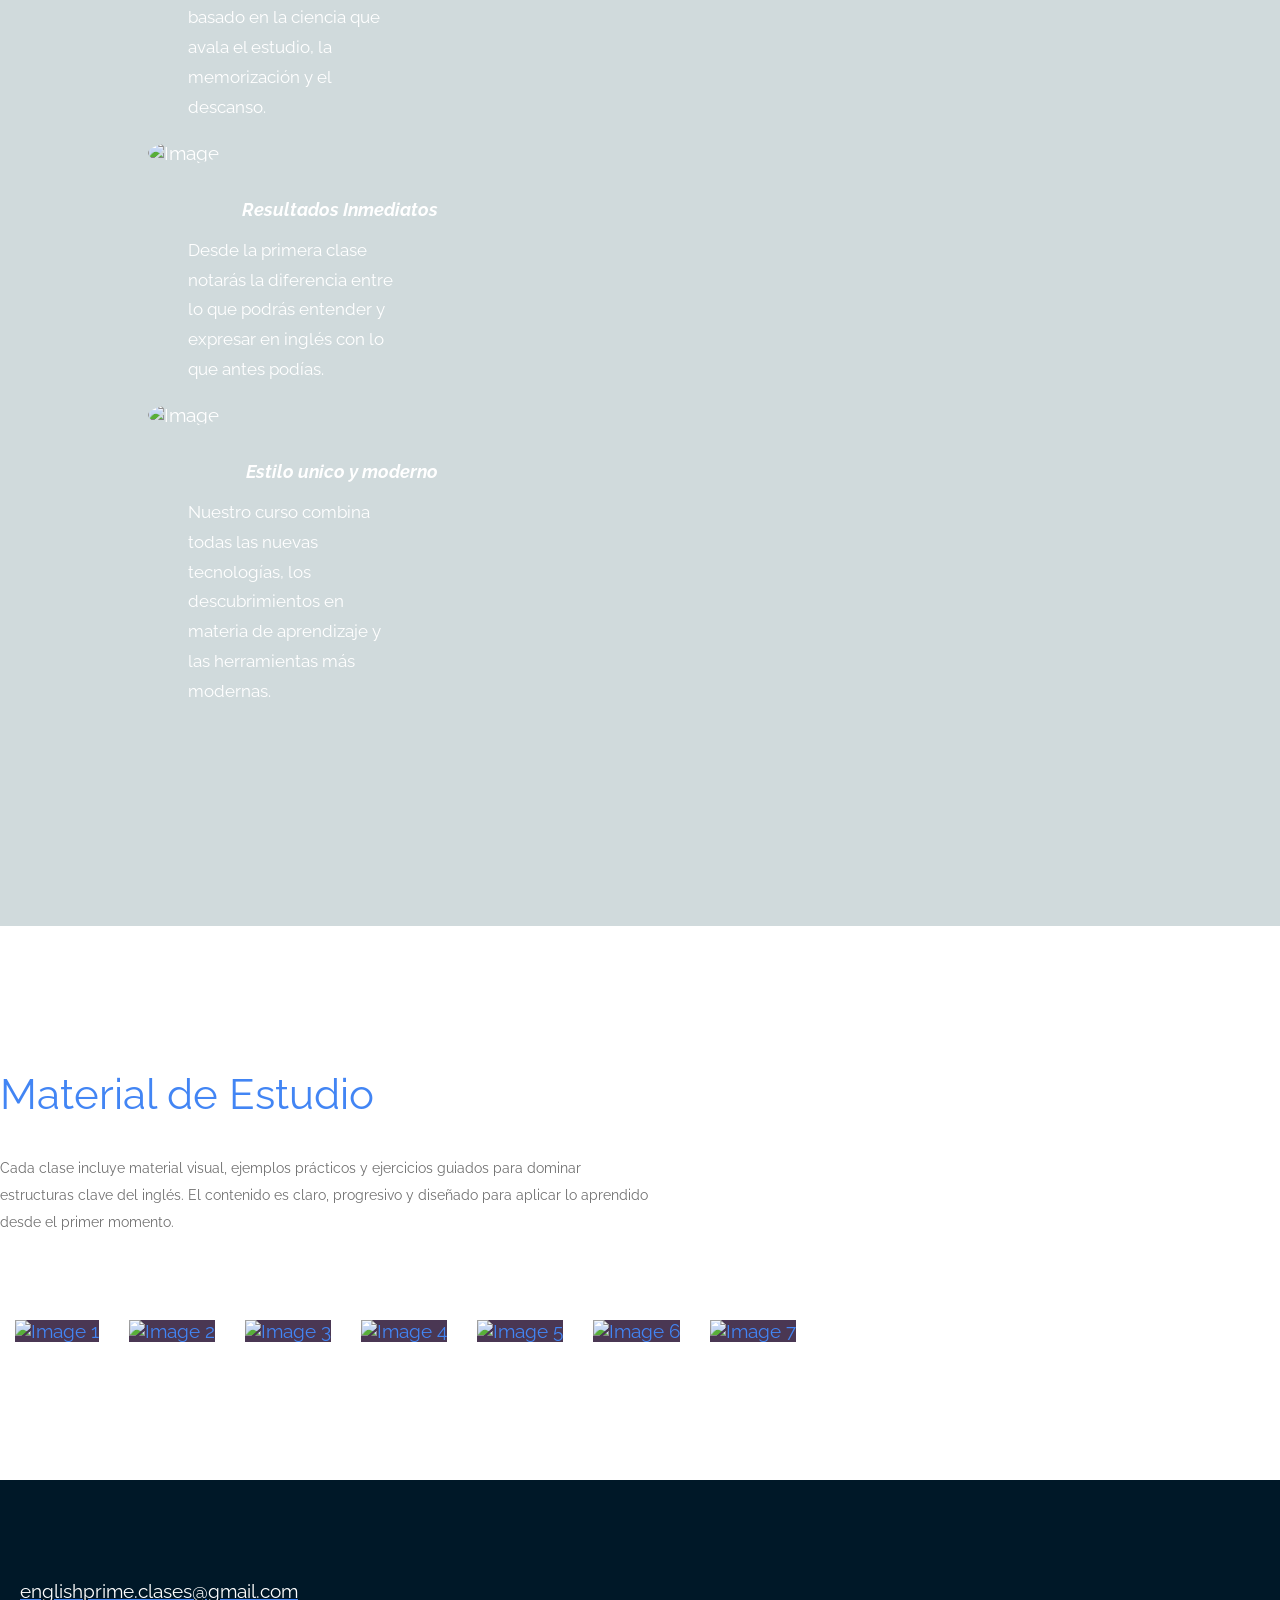
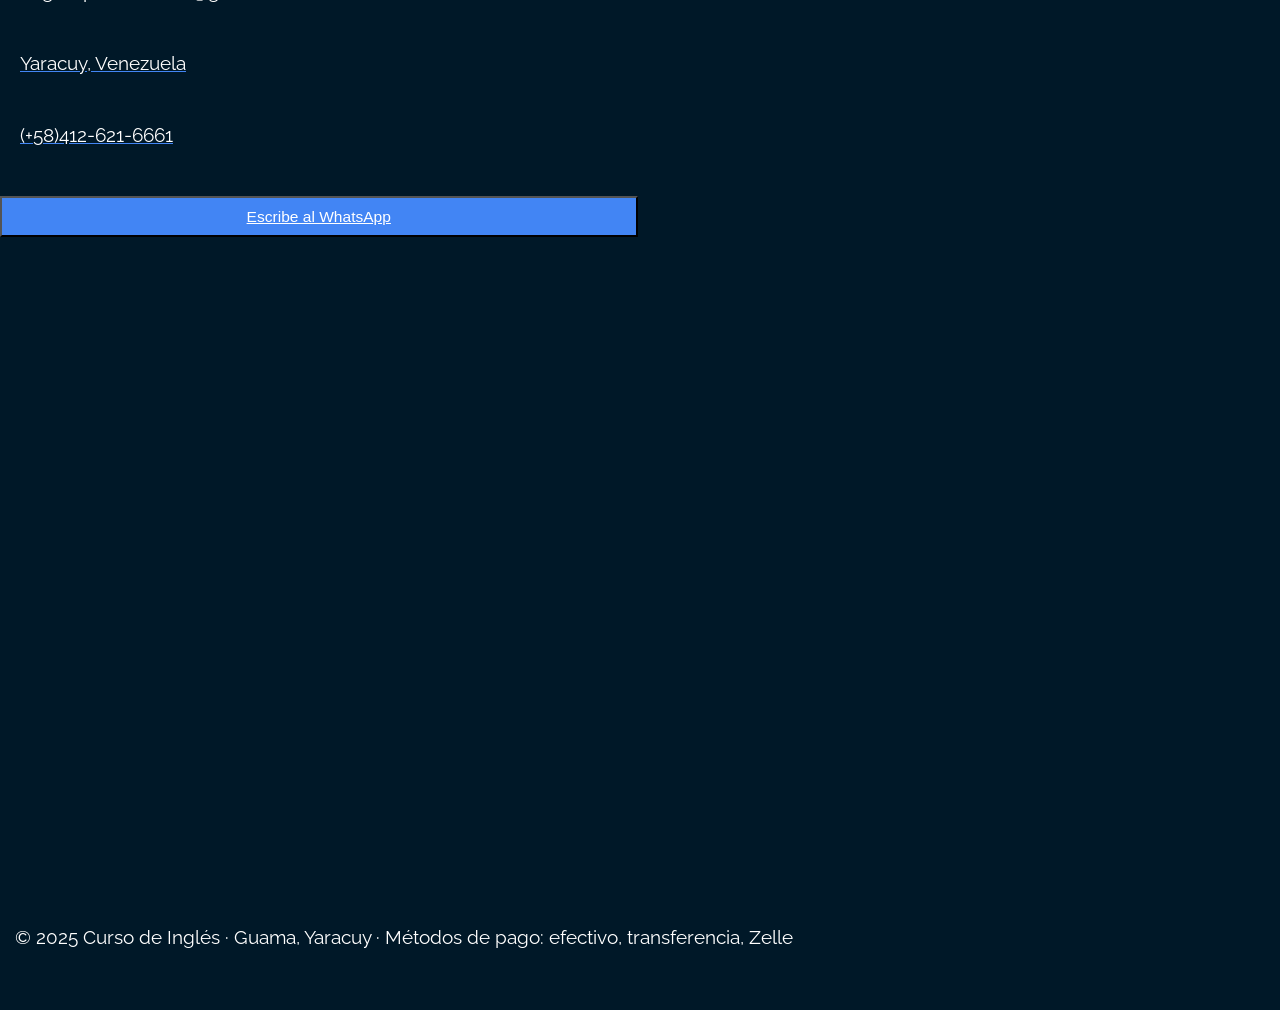
==== commit f1e89fdc: "Update index.html" ====
--- a/index.html
+++ b/index.html
@@ -59,7 +59,7 @@
             <h2 class="tm-hero-title">Clases de Inglés Personalizadas</h2>
             <p class="tm-hero-subtitle">
               
-              <p>Online y presencial · Adaptadas a tu ritmo</p>
+              <p>Online y presencial · Adaptadas a tu ritmoooooooo</p>
               
               <a href="#contacto" class="btn_contacto" style="margin:5px">Reserva tu clase de prueba</a>
             </p>
